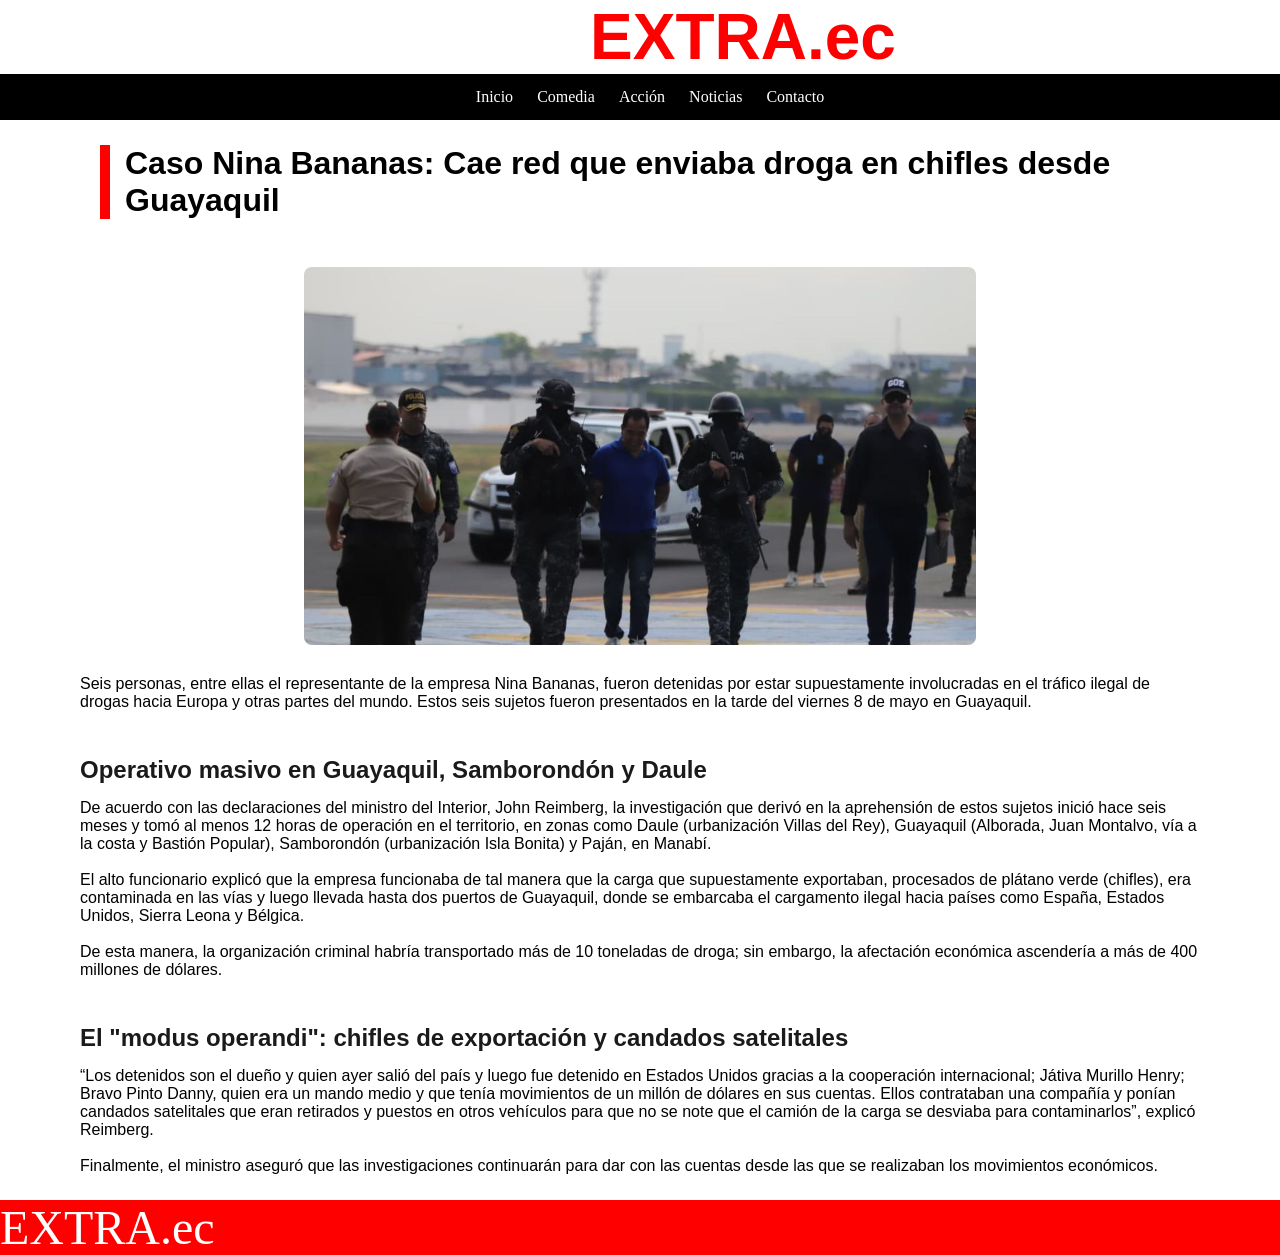
==== casoNina.html @ f2deaa7b "Practica con noticias" ====
<!DOCTYPE html>
<html lang="es">
<head>
    <meta charset="UTF-8">
    <meta name="viewport" content="width=device-width, initial-scale=1.0">
    <title>Caso Nina Bananas | EXTRA.ec</title>
    <link rel="stylesheet" href="style.css">
</head>
<body>

    <div class="menuLogo" style="width: 100px;color: red; text-align: center; font-size: 4rem; margin: auto;">
        EXTRA.ec
    </div>
    
    <nav>
        <ul>
            <li><a href="index.html">Inicio</a></li>
            <li><a href="#">Comedia</a></li>
            <li><a href="#">Acción</a></li>
            <li><a href="#">Noticias</a></li>
            <li><a href="#">Contacto</a></li>
        </ul>
    </nav>

    <div class="noticia-completa" style="margin: 25px 80px;">
        <h1>Caso Nina Bananas: Cae red que enviaba droga en chifles desde Guayaquil</h1>
        <br>

        <img src="imagenes/imagen4.jpeg" alt="" class="img">

        <p>Seis personas, entre ellas el representante de la empresa Nina Bananas, fueron detenidas por estar supuestamente involucradas en el tráfico ilegal de drogas hacia Europa y otras partes del mundo. Estos seis sujetos fueron presentados en la tarde del viernes 8 de mayo en Guayaquil.</p>

        <h2>Operativo masivo en Guayaquil, Samborondón y Daule</h2>
        
        <p>De acuerdo con las declaraciones del ministro del Interior, John Reimberg, la investigación que derivó en la aprehensión de estos sujetos inició hace seis meses y tomó al menos 12 horas de operación en el territorio, en zonas como Daule (urbanización Villas del Rey), Guayaquil (Alborada, Juan Montalvo, vía a la costa y Bastión Popular), Samborondón (urbanización Isla Bonita) y Paján, en Manabí.</p>
        <br>

        <p>El alto funcionario explicó que la empresa funcionaba de tal manera que la carga que supuestamente exportaban, procesados de plátano verde (chifles), era contaminada en las vías y luego llevada hasta dos puertos de Guayaquil, donde se embarcaba el cargamento ilegal hacia países como España, Estados Unidos, Sierra Leona y Bélgica.</p>
        <br>

        <p>De esta manera, la organización criminal habría transportado más de 10 toneladas de droga; sin embargo, la afectación económica ascendería a más de 400 millones de dólares.</p>

        <h2>El "modus operandi": chifles de exportación y candados satelitales</h2>
        
        <p>“Los detenidos son el dueño y quien ayer salió del país y luego fue detenido en Estados Unidos gracias a la cooperación internacional; Játiva Murillo Henry; Bravo Pinto Danny, quien era un mando medio y que tenía movimientos de un millón de dólares en sus cuentas. Ellos contrataban una compañía y ponían candados satelitales que eran retirados y puestos en otros vehículos para que no se note que el camión de la carga se desviaba para contaminarlos”, explicó Reimberg.</p>
        <br>

        <p>Finalmente, el ministro aseguró que las investigaciones continuarán para dar con las cuentas desde las que se realizaban los movimientos económicos.</p>
    </div>

    <footer>EXTRA.ec</footer>

</body>
</html>
---- style.css ----
*{
    margin: 0;
    padding: 0;
}

.container{
    display: grid;
    grid-template-columns: repeat(3, 1fr);
    gap: 50px;
    margin: 25px 80px;
}

.item{
    width: 100%;
    border: 2px solid rgb(128, 128, 128, 0.192);
    border-radius: 15px;
    padding: 15px;
}

.img{
    width: 90%;
    transition: transform 0.4s ease;
}
img:hover{
    transform: scale(1,0.9);
}

h1{
    border-left: 10px solid red;
    padding-left: 15px;
    margin-left: 20px;
    margin-top: 20px;

}

h2{
    text-shadow: 2px 2px 2px rgba(180, 180, 180, 0.8);
}

h1, h2, .menuLogo {    
    font-family: 'Nunito Sans', sans-serif;
    font-optical-sizing: auto;
    font-weight: 800;
    font-style: normal;
    font-variation-settings: "wdth" 100, "YTLC"500;
}

p{
    font-family: 'Nunito Sans', sans-serif;
    font-weight: 400;
    font-style: normal;
    
}

h2:hover{
    color: red;
    cursor: pointer;
}

nav{
    background-color: black;
    color: white;
    text-align: center;
    padding: 14px;   
    margin-bottom: 20px; 
    position: sticky;
    top: 0;
}

li{
    display: inline;
    padding-left: 20px;
}

li:hover{
    background-color: rgb(194, 194, 194);
    padding: 10px;
    cursor: pointer;
}

.lista-noticia li {
    font-family: nunito sans, sans-serif;
    display: block !important; 
    padding: 5px 0; 
    background-color: transparent !important; 
    cursor: default !important; 
    color: black;
}

.lista-noticia li:hover {
    background-color: transparent !important; 
    padding: 5px 0 !important;
}

.noticia-completa .img {
    width: 60%;          
    display: block;    
    margin: 30px auto !important; 
    border-radius: 8px;
}

.noticia-completa h2 {
    color: #1a1a1a;
    margin-top: 45px;
    margin-bottom: 15px;
    cursor: default; 
    text-shadow: none; 
}

.bajado-noticia {
    font-size: 1.4rem;     
    font-weight: 700;      
    color: #333;           
    margin-bottom: 20px;   
    line-height: 1.3;      
}

a{
    text-decoration: none;
    color: black;
}

a:hover{
    color: red;
}

nav ul li a {
    color: white; 
}

nav ul li a:hover {
    color: black;
}

footer{
    background-color: red;
    color: white;
    font-size: 3rem;

}
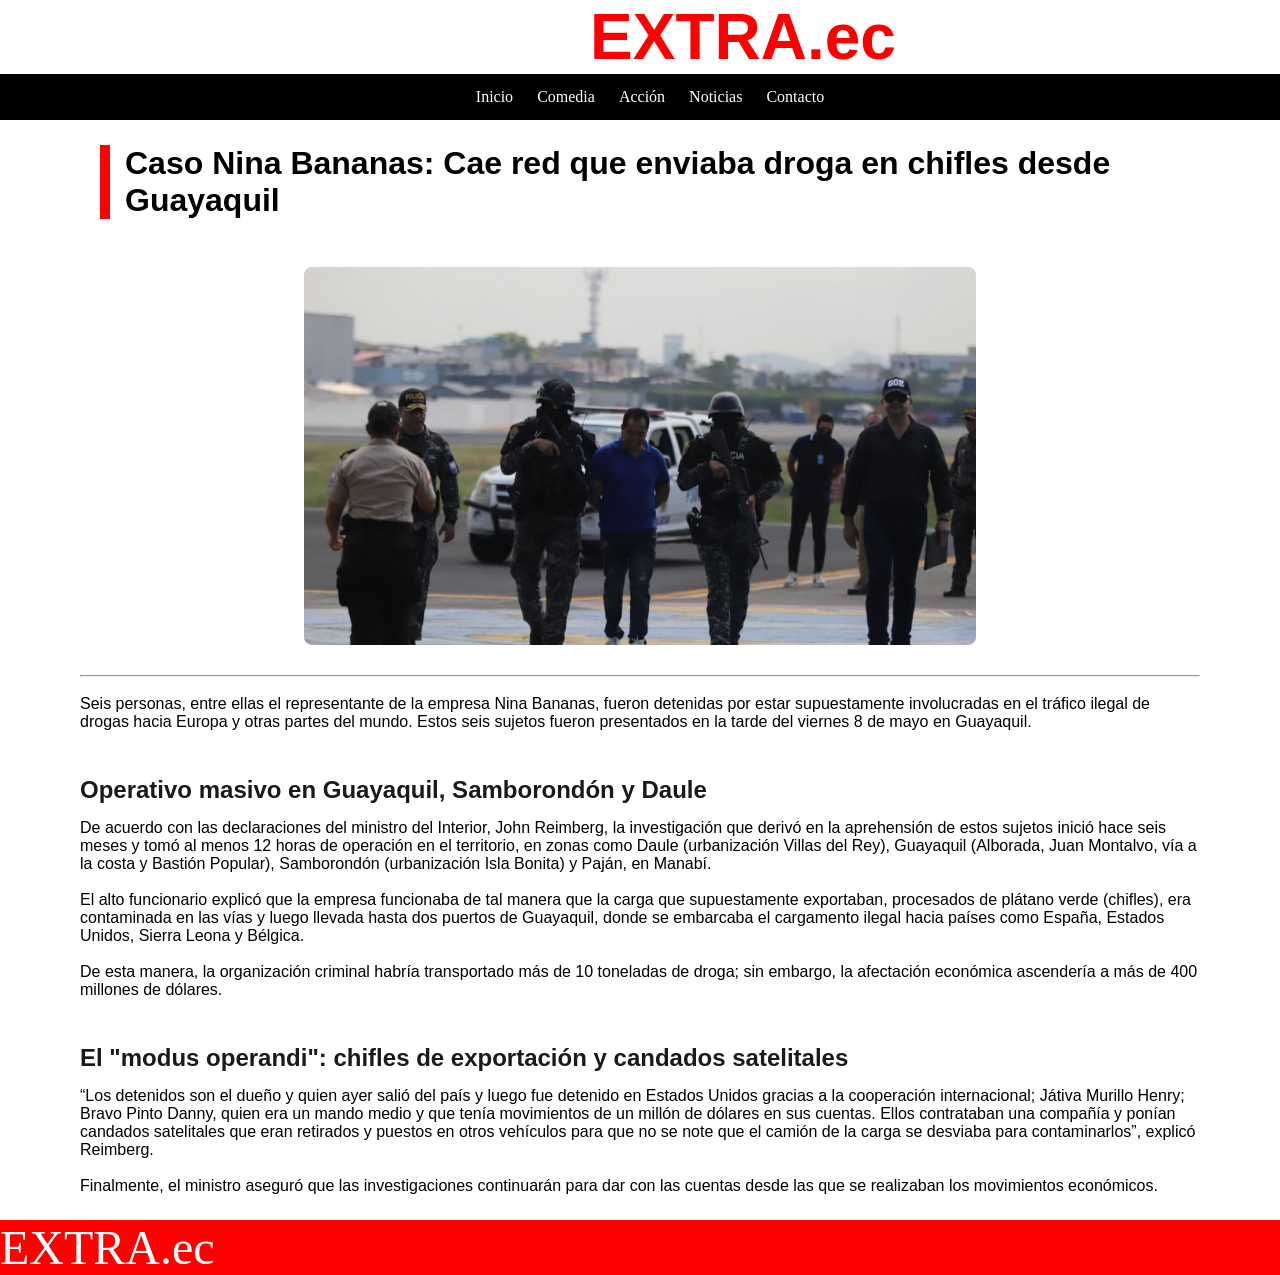
==== commit 8d2b841d: "práctica terminada" ====
--- a/casoNina.html
+++ b/casoNina.html
@@ -27,6 +27,8 @@
         <br>
 
         <img src="imagenes/imagen4.jpeg" alt="" class="img">
+        <hr>
+        <br>
 
         <p>Seis personas, entre ellas el representante de la empresa Nina Bananas, fueron detenidas por estar supuestamente involucradas en el tráfico ilegal de drogas hacia Europa y otras partes del mundo. Estos seis sujetos fueron presentados en la tarde del viernes 8 de mayo en Guayaquil.</p>
 
--- a/style.css
+++ b/style.css
@@ -139,3 +139,4 @@
 
 }
 
+
